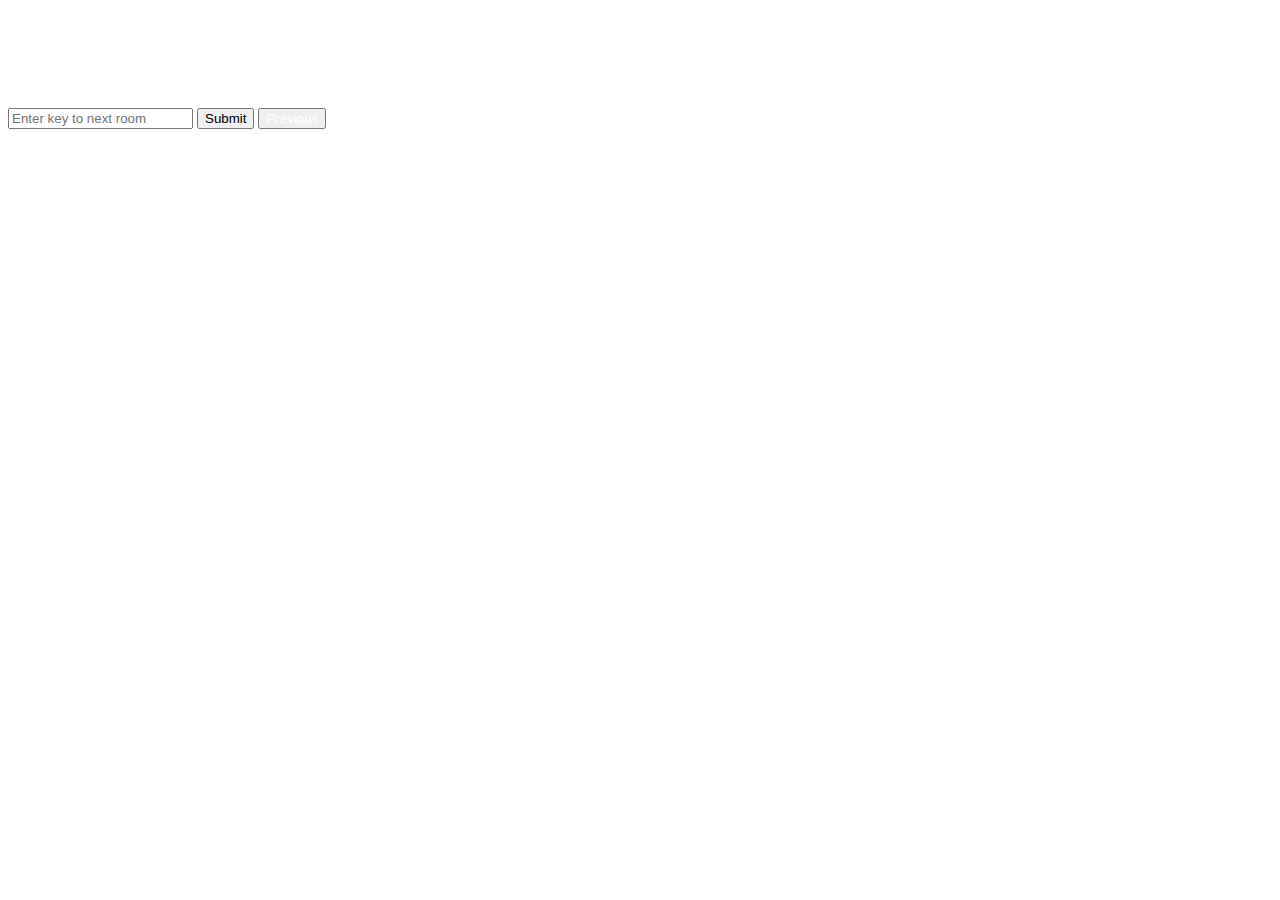
==== quest3.html @ e7a131e1 "fixed nav" ====
<!DOCTYPE html>
<html lang="en">
<head>
    <meta charset="UTF-8">
    <meta name="viewport" content="width=device-width, initial-scale=1.0">
    <title>Document</title>
    <style>
        body {
            height: 500px;
        }
        .container1, .container2, .container3, .container4, .container5, .container6, .container7, .container8, .container9, .container10 {
            width: 20%;
            height: 100%;
            padding-right: 75px;
            display: flex;
            justify-content: center;
            align-items: center;
            justify-content: space-between;
        }

        .thick {
            width: 15px;
            height: 200px;
            background-color: black;
        }

        .thin {
            width: 5px;
            height: 200px;
            background-color: black;
        }
    </style>
    <link rel="stylesheet" href="q3.css">
</head>
<body>
    <div>
        <div style="display: flex; margin-bottom: 100px;">
            <div class="container1"></div>
            <div class="container2"></div>
            <div class="container3"></div>
            <div class="container4"></div>
            <div class="container5"></div>
        </div>
        <div style="display: flex;">
            <div class="container6"></div>
            <div class="container7"></div>
            <div class="container8"></div>
            <div class="container9"></div>
            <div class="container10"></div>
        </div>
    </div>
    <div class="form-container">
        <form id="passwordForm">
            <input type="password" id="password" placeholder="Enter key to next room" class="password-input" >
            <button type="submit" class="submit-btn" style="margin-bottom: 10px;">Submit</button>
            <button class="submit-btn"><a href="2ques.html" style="text-decoration: none; color: white;">Previous</a></button>
        </form>
        <div id="message" class="message"></div>
    </div>
    <script src="q3.js"></script>
</body>
</html>
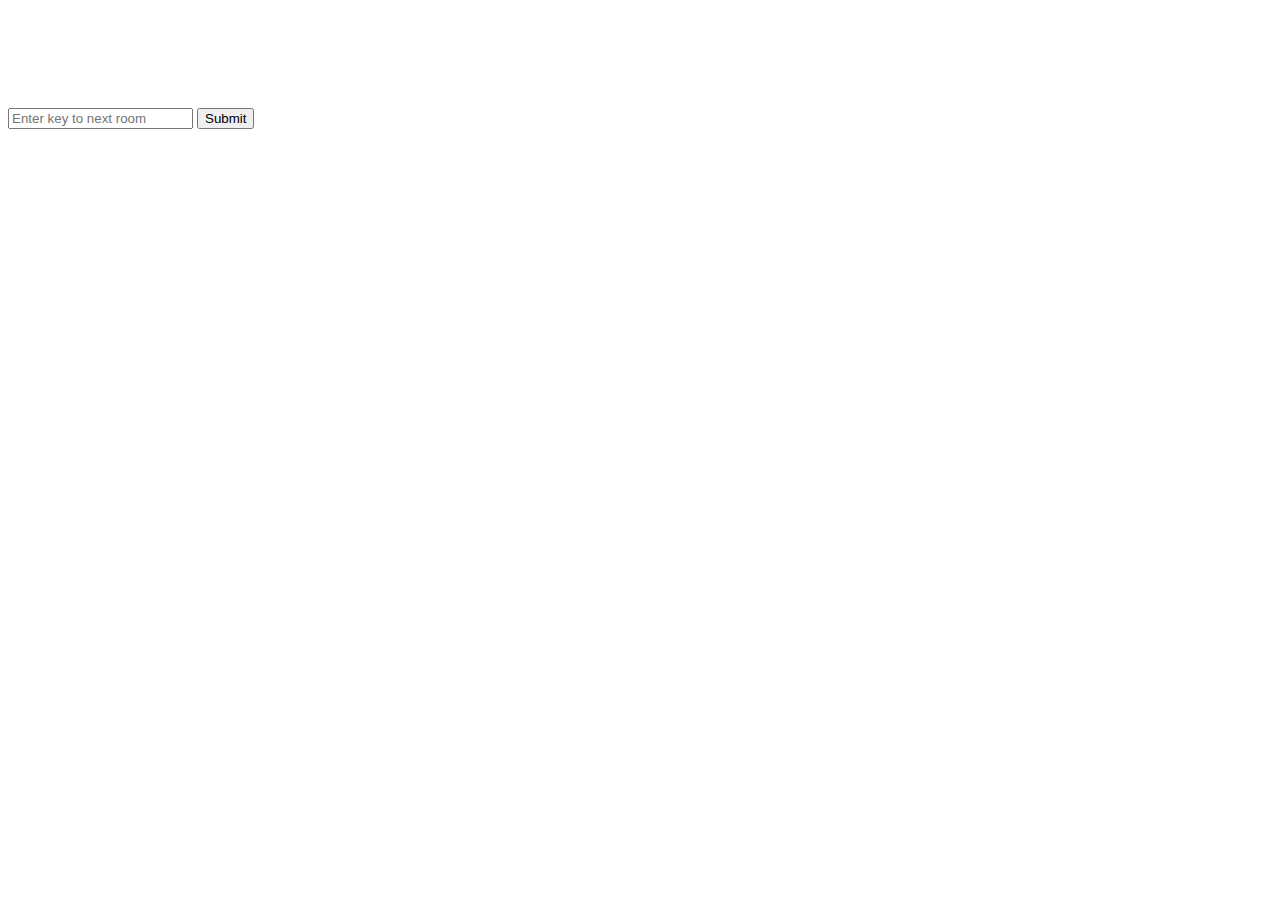
==== commit 77758805: "removed previous" ====
--- a/quest3.html
+++ b/quest3.html
@@ -53,7 +53,6 @@
         <form id="passwordForm">
             <input type="password" id="password" placeholder="Enter key to next room" class="password-input" >
             <button type="submit" class="submit-btn" style="margin-bottom: 10px;">Submit</button>
-            <button class="submit-btn"><a href="2ques.html" style="text-decoration: none; color: white;">Previous</a></button>
         </form>
         <div id="message" class="message"></div>
     </div>
